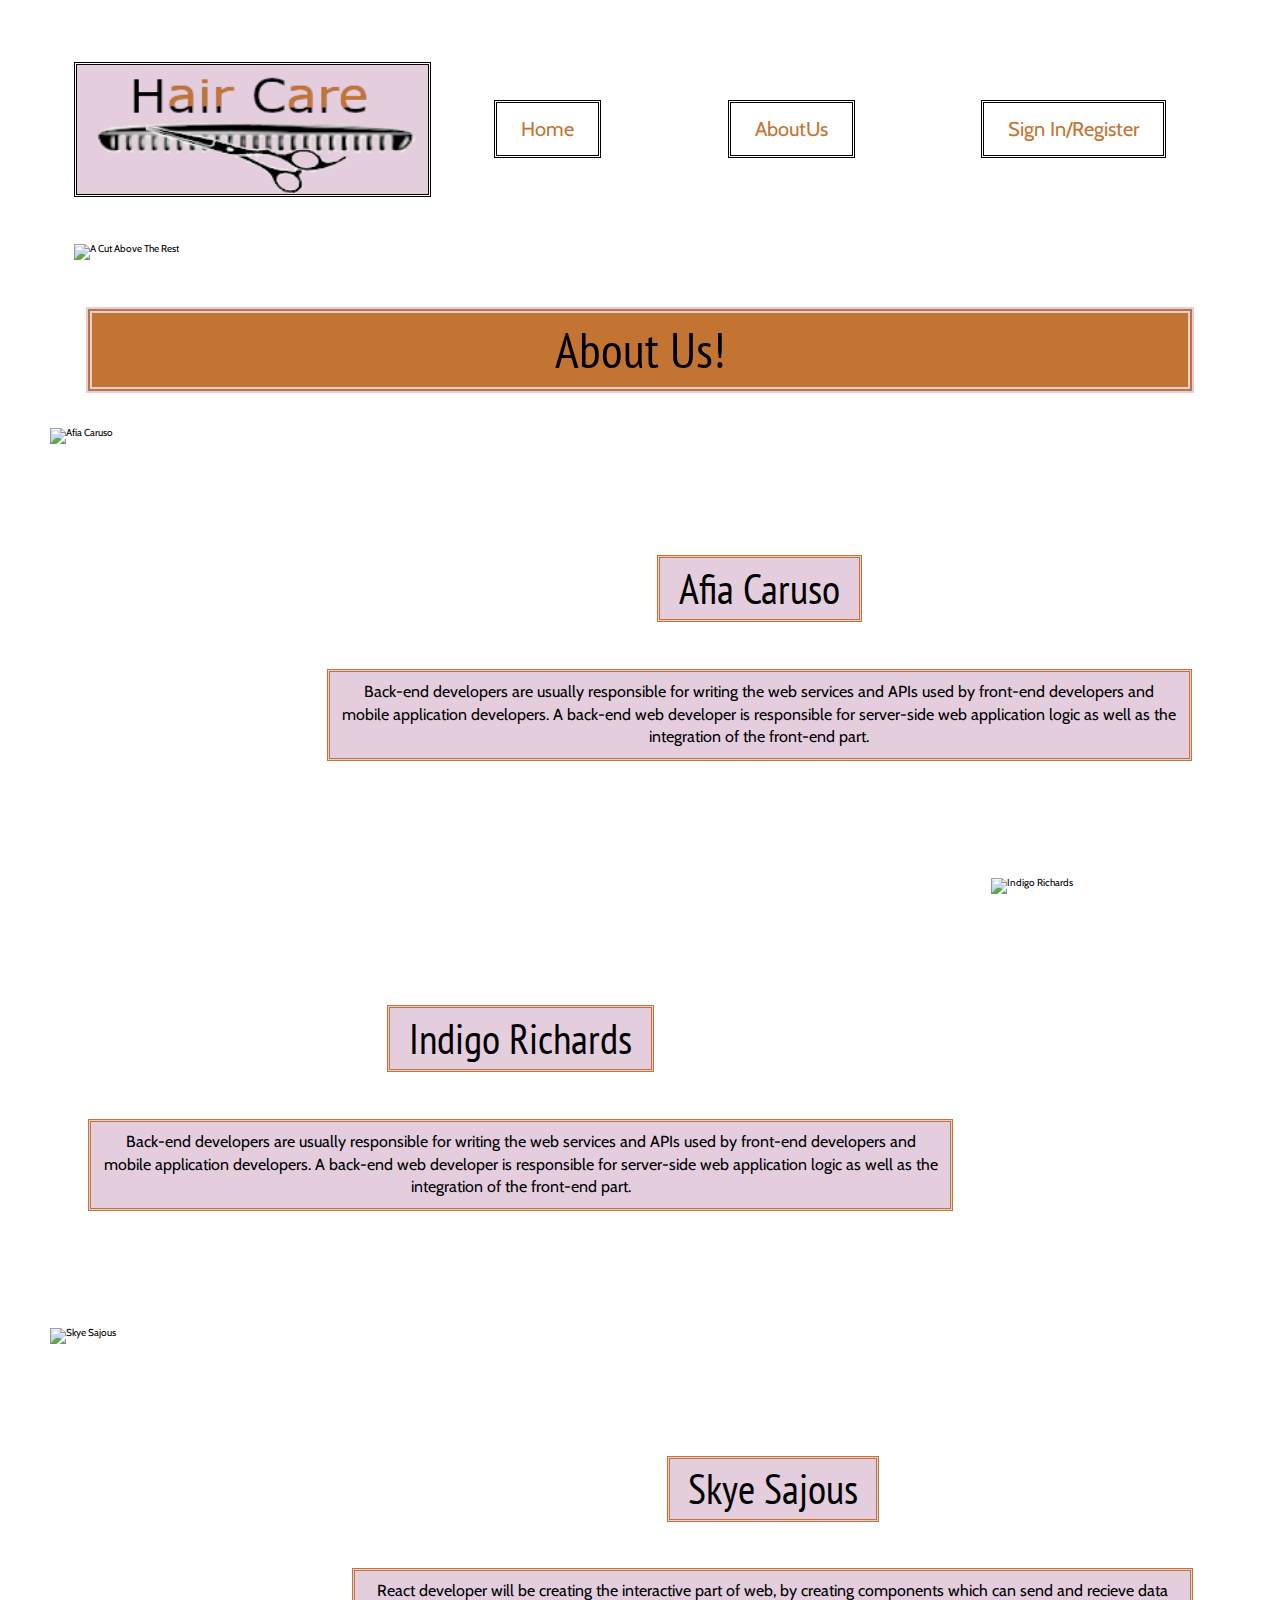
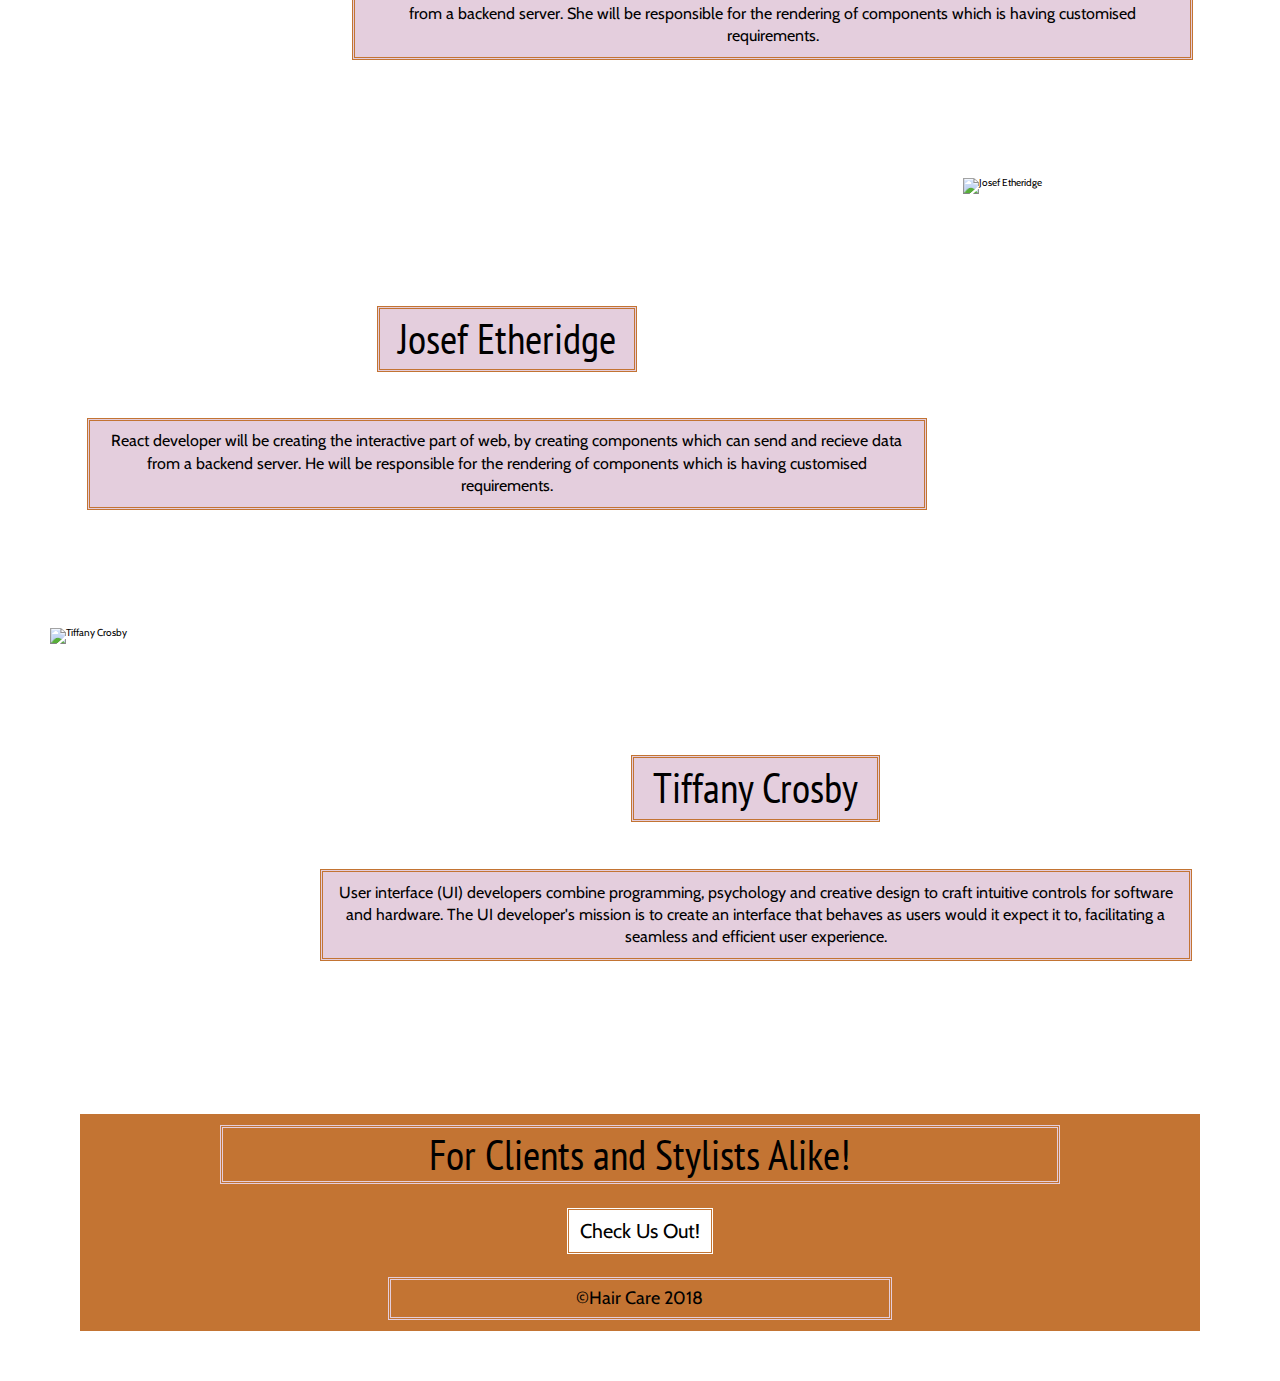
==== about.html @ e4dce3a5 "html, css/less done. both home page and about page done. Only need to complete media query" ====
<!DOCTYPE html>

<html lang="en">

<head>
    <meta charset="utf-8" />
    <title>HairCare_A Cut Above The Rest</title>
    <meta name="viewport" content="width=device-width, initial-scale=1.0" />
    <meta http-equiv="X-UA-Compatible" content="ie=edge" />
    <link href="https://fonts.googleapis.com/css?family=Cabin|Inconsolata|PT+Sans+Narrow&display=swap" rel="stylesheet">
    <link href="css/index.css" rel="stylesheet" />

    <!--[if lt IE 9]>
      <script src="https://cdnjs.cloudflare.com/ajax/libs/html5shiv/3.7.3/html5shiv.js"></script>
    <![endif]-->
</head>

<body>

    <!-- Header Starts/ navigation code here -->
    <header>
        <div class="nav">
            <img class="img-logo" src="./images/hair_care_logo.png" alt="Hair Care. A cut above the rest." />
            <nav>
                <a href="./index.html">Home</a>
                <a href="./about.html">AboutUs</a>
                <a class='btn' href="#">Sign In/Register</a>
            </nav>
        </div>
        <!--Page Break Image-->
        <img class='img-pageBreak' src="./images/A Cut Above The Rest.png" alt="A Cut Above The Rest" />
    </header>
    <!--End Header-->


    <!--Home-Page Starts Here-->
    <div class='about-page'>
        <h1>About Us!</h1>

        <section class='content'>
            <!--BackEnd Creator 1 Info Starts-->
            <div>
                <img src="https://ca.slack-edge.com/T4JUEB3ME-ULXJ7QM9U-b5f428bba77f-512" alt="Afia Caruso" />
                <section>
                    <h3>Afia Caruso</h3>
                    <p> Back-end developers are usually responsible for writing the web services and APIs used by
                        front-end developers and mobile application developers. A back-end web developer is
                        responsible for server-side web application logic as well as the integration of the
                        front-end part.
                    </p>
                </section>
            </div>

            <!--BackEnd Creator 2 Info Starts-->
            <div class='row-reverse'>
                <img src="https://ca.slack-edge.com/T4JUEB3ME-UN7FCCDKM-6d96d4725861-512" alt="Indigo Richards" />
                <section>
                    <h3>Indigo Richards</h3>
                    <p>Back-end developers are usually responsible for writing the web services and APIs used by
                        front-end developers and mobile application developers. A back-end web developer is
                        responsible for server-side web application logic as well as the integration of the
                        front-end part.
                    </p>
                </section>
            </div>

            <!--React 2 Creator Info Starts-->
            <div>
                <img src="https://ca.slack-edge.com/T4JUEB3ME-ULYLC7J87-63aaa6551690-512" alt="Skye Sajous" />
                <section>
                    <h3>Skye Sajous</h3>
                    <p>React developer will be creating the interactive part of web, by creating components which
                        can send and recieve data from a backend server. She will be responsible for the rendering
                        of components which is having customised requirements.
                    </p>
                </section>
            </div>

            <!--React 1 Creator Info Starts-->
            <div class='row-reverse'>
                <img src="https://ca.slack-edge.com/T4JUEB3ME-UQ0EDHZNF-4c0ac614c111-512" alt="Josef Etheridge" />
                <section>
                    <h3>Josef Etheridge</h3>
                    <p>React developer will be creating the interactive part of web, by creating components which
                        can send and recieve data from a backend server. He will be responsible for the rendering of
                        components which is having customised requirements.
                    </p>
                </section>
            </div>

            <!--UI Creator Info Starts-->
            <div>
                <img src="https://ca.slack-edge.com/T4JUEB3ME-UQ2JKJ7A7-87859d8555a1-512" alt="Tiffany Crosby" />
                <section>
                    <h3>Tiffany Crosby</h3>
                    <p>User interface (UI) developers combine programming, psychology and creative design to craft
                        intuitive controls for software and hardware. The UI developer's mission is to create an
                        interface that behaves as users would it expect it to, facilitating a seamless and efficient
                        user experience.
                    </p>
                </section>
            </div>
        </section>
    </div>

    <footer>
        <h3>For Clients and Stylists Alike!</h3>
        <a class='button' href='#'>Check Us Out!</a>
        <p>&copyHair Care 2018</p>
    </footer>

</body>

</html>
---- css/index.css ----
/* http://meyerweb.com/eric/tools/css/reset/ 
   v2.0 | 20110126
   License: none (public domain)
*/
html,
body,
div,
span,
applet,
object,
iframe,
h1,
h2,
h3,
h4,
h5,
h6,
p,
blockquote,
pre,
a,
abbr,
acronym,
address,
big,
cite,
code,
del,
dfn,
em,
img,
ins,
kbd,
q,
s,
samp,
small,
strike,
strong,
sub,
sup,
tt,
var,
b,
u,
i,
center,
dl,
dt,
dd,
ol,
ul,
li,
fieldset,
form,
label,
legend,
table,
caption,
tbody,
tfoot,
thead,
tr,
th,
td,
article,
aside,
canvas,
details,
embed,
figure,
figcaption,
footer,
header,
hgroup,
menu,
nav,
output,
ruby,
section,
summary,
time,
mark,
audio,
video {
  margin: 0;
  padding: 0;
  border: 0;
  font-size: 100%;
  font: inherit;
  vertical-align: baseline;
}
/* HTML5 display-role reset for older browsers */
article,
aside,
details,
figcaption,
figure,
footer,
header,
hgroup,
menu,
nav,
section {
  display: block;
}
body {
  line-height: 1;
}
ol,
ul {
  list-style: none;
}
blockquote,
q {
  quotes: none;
}
blockquote:before,
blockquote:after,
q:before,
q:after {
  content: '';
  content: none;
}
table {
  border-collapse: collapse;
  border-spacing: 0;
}
* {
  box-sizing: border-box;
}
html {
  font-size: 62.5%;
}
html,
body {
  font-family: 'Cabin', sans-serif;
  margin: 2%;
}
h1,
h2,
h3,
h4,
h5 {
  font-family: 'PT Sans Narrow', sans-serif;
}
h1,
h2 {
  font-size: 3.2rem;
}
h3 {
  font-size: 2.8rem;
}
p {
  font-size: 1.6rem;
  line-height: 1.4;
}
header {
  width: 100%;
}
header .nav {
  display: flex;
  justify-content: space-between;
  align-items: center;
  width: 100%;
  margin: 2% auto;
}
header .nav img {
  width: 40%;
  height: 15vh;
  border: 3px double black;
}
header .nav nav {
  display: flex;
  justify-content: space-around;
  align-items: center;
  width: 90%;
  margin: 0 auto;
}
header .nav nav a {
  text-decoration: none;
  font-size: 2rem;
  color: #C37433;
  border: 3px double black;
  padding: 2% 3%;
  margin: 0 auto;
}
header .nav nav a:hover {
  background: #E4CEDD;
  color: black;
  border-color: #C37433;
}
header img {
  width: 100%;
  height: 10vh;
  margin: 1% 0 1% 2%;
}
footer {
  width: 95%;
  background: #C37433;
  display: flex;
  justify-content: space-around;
  align-items: center;
  flex-direction: column;
  margin: 0 auto;
}
footer h3 {
  display: inline-block;
  /*had to insert or would get block elements only*/
  width: 75%;
  /* !!!!!!?????????? Is it better to be 100%*/
  font-size: 4.2rem;
  color: black;
  text-align: center;
  border: 3px double #E4CEDD;
  padding: 0.5% 1%;
  margin: 1% auto;
}
footer .button {
  text-decoration: none;
  font-size: 2rem;
  color: black;
  background: white;
  border: 3px double #C37433;
  padding: 1%;
  margin: 1% 3%;
}
footer .button:hover {
  background: #E4CEDD;
  color: black;
}
footer p {
  width: 45%;
  color: black;
  text-align: center;
  font-size: 1.8rem;
  border: 3px double #E4CEDD;
  padding: 0.5% 1%;
  margin: 1% auto;
}
.home-page {
  margin-bottom: 3%;
  /*---------Content Sections START---------*/
}
.home-page div {
  display: flex;
  justify-content: space-around;
  align-items: center;
  /*background: url('../images/scroll_img\ 1.jpg') no-repeat;
        background-size: 100% 100%;
        height: 50vh;*/
}
.home-page div h3 {
  font-size: 4.2rem;
  color: #E4CEDD;
  background-color: #C37433;
  margin: 3%;
  padding: 1% 2%;
  border: 3px double black;
}
.home-page .content div {
  display: flex;
  justify-content: space-between;
  align-items: center;
  margin: 0 auto;
  background-image: none;
}
.home-page .content div img {
  display: inline-block;
  width: 40%;
  height: 40vh;
}
.home-page .content div section {
  display: flex;
  justify-content: space-around;
  align-items: center;
  flex-direction: column;
}
.home-page .content div section h3 {
  color: black;
  background: #E4CEDD;
  border: 3px double #C37433;
  font-size: 4.2rem;
  margin: 3%;
  padding: 1% 2%;
}
.home-page .content div section p {
  border: 3px double #C37433;
  text-align: center;
  background: #E4CEDD;
  margin: 2% 4%;
  padding: 1%;
}
.home-page .content .betterHairCut {
  flex-direction: row-reverse;
}
.about-page {
  margin-bottom: 3%;
  /*---------Content Sections START---------*/
}
.about-page h1 {
  text-align: center;
  color: black;
  background: #C37433;
  border: 6px double #E4CEDD;
  font-size: 5rem;
  margin: 3%;
  padding: 1% 2%;
}
.about-page div {
  display: flex;
  justify-content: space-around;
  align-items: center;
  background: url('../images/scroll_img\ 1.jpg') no-repeat;
  background-size: 100% 100%;
  height: 50vh;
}
.about-page div h3 {
  font-size: 4.2rem;
  color: #C37433;
  background-color: #E4CEDD;
  margin: 3%;
  padding: 1% 2%;
  border: 3px double black;
}
.about-page .content div {
  display: flex;
  justify-content: space-between;
  align-items: center;
  margin: 0 auto;
  background-image: none;
}
.about-page .content div img {
  display: inline-block;
  width: 40%;
  height: 50vh;
}
.about-page .content div section {
  display: flex;
  justify-content: space-around;
  align-items: center;
  flex-direction: column;
}
.about-page .content div section h3 {
  color: black;
  background: #E4CEDD;
  border: 3px double #C37433;
  font-size: 4.2rem;
  margin: 3%;
  padding: 1% 2%;
}
.about-page .content div section p {
  border: 3px double #C37433;
  text-align: center;
  background: #E4CEDD;
  margin: 2% 4%;
  padding: 1%;
}
.about-page .content .row-reverse {
  flex-direction: row-reverse;
}
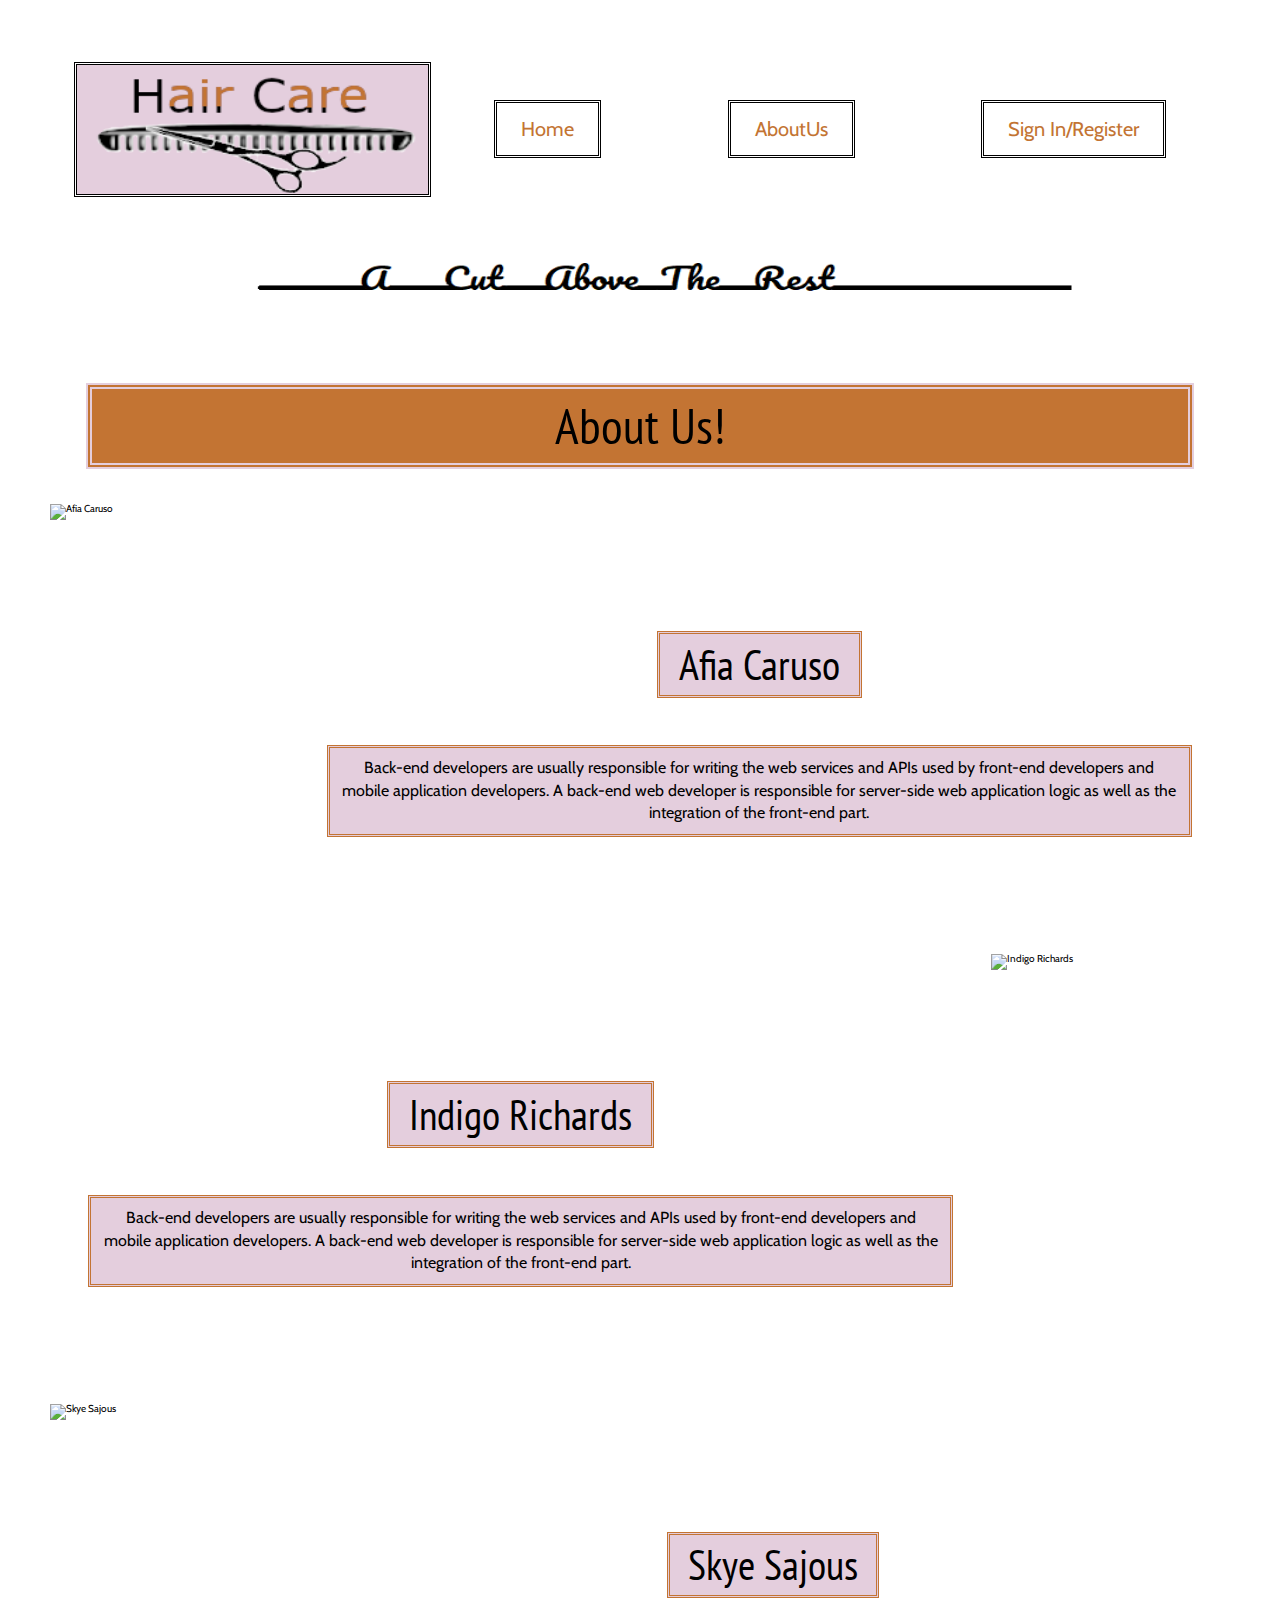
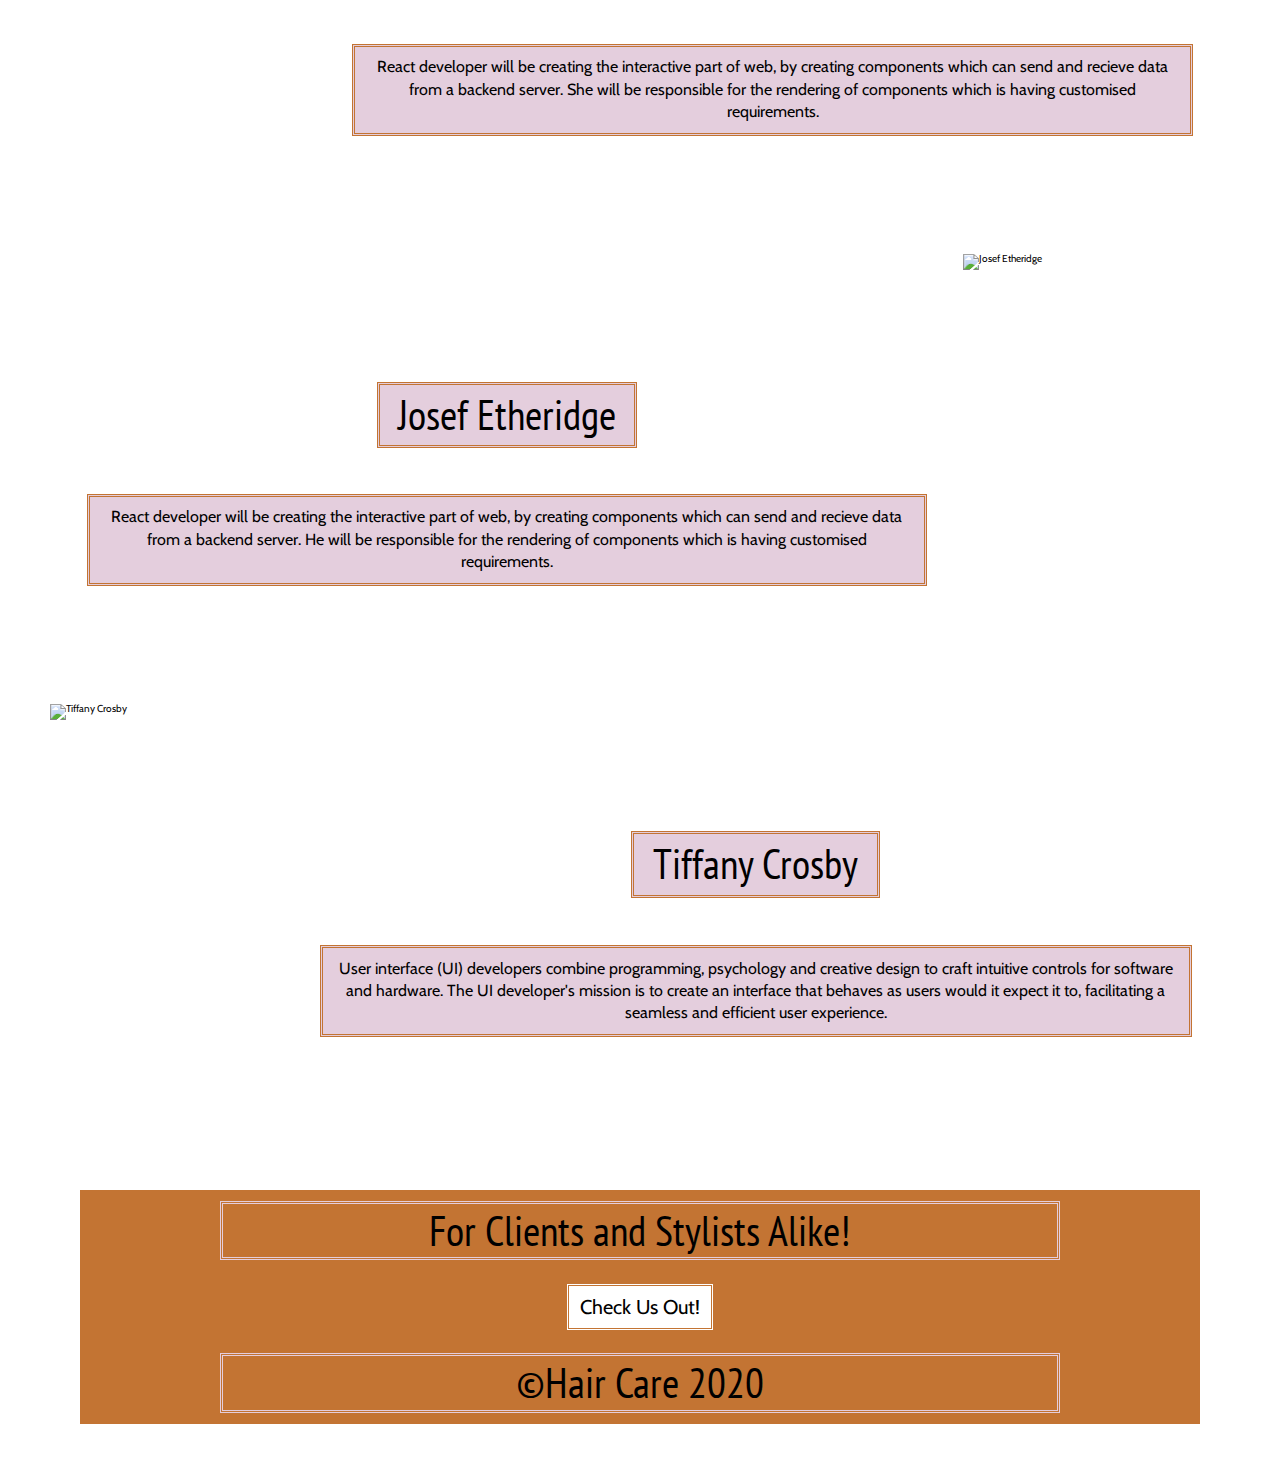
==== commit 249b2655: "fixed img" ====
--- a/about.html
+++ b/about.html
@@ -28,7 +28,7 @@
             </nav>
         </div>
         <!--Page Break Image-->
-        <img class='img-pageBreak' src="./images/A Cut Above The Rest.png" alt="A Cut Above The Rest" />
+        <img src="./images/A Cut Above The Rest.PNG" alt="A Cut Above The Rest" />
     </header>
     <!--End Header-->
 
@@ -40,7 +40,7 @@
         <section class='content'>
             <!--BackEnd Creator 1 Info Starts-->
             <div>
-                <img src="https://ca.slack-edge.com/T4JUEB3ME-ULXJ7QM9U-b5f428bba77f-512" alt="Afia Caruso" />
+                <img src="./images/AC.png" alt="Afia Caruso" />
                 <section>
                     <h3>Afia Caruso</h3>
                     <p> Back-end developers are usually responsible for writing the web services and APIs used by
@@ -53,7 +53,7 @@
 
             <!--BackEnd Creator 2 Info Starts-->
             <div class='row-reverse'>
-                <img src="https://ca.slack-edge.com/T4JUEB3ME-UN7FCCDKM-6d96d4725861-512" alt="Indigo Richards" />
+                <img src="./images/IR.png" alt="Indigo Richards" />
                 <section>
                     <h3>Indigo Richards</h3>
                     <p>Back-end developers are usually responsible for writing the web services and APIs used by
@@ -66,7 +66,7 @@
 
             <!--React 2 Creator Info Starts-->
             <div>
-                <img src="https://ca.slack-edge.com/T4JUEB3ME-ULYLC7J87-63aaa6551690-512" alt="Skye Sajous" />
+                <img src="./images/SS.png" alt="Skye Sajous" />
                 <section>
                     <h3>Skye Sajous</h3>
                     <p>React developer will be creating the interactive part of web, by creating components which
@@ -78,7 +78,7 @@
 
             <!--React 1 Creator Info Starts-->
             <div class='row-reverse'>
-                <img src="https://ca.slack-edge.com/T4JUEB3ME-UQ0EDHZNF-4c0ac614c111-512" alt="Josef Etheridge" />
+                <img src="./images/JE.png" alt="Josef Etheridge" />
                 <section>
                     <h3>Josef Etheridge</h3>
                     <p>React developer will be creating the interactive part of web, by creating components which
@@ -90,7 +90,7 @@
 
             <!--UI Creator Info Starts-->
             <div>
-                <img src="https://ca.slack-edge.com/T4JUEB3ME-UQ2JKJ7A7-87859d8555a1-512" alt="Tiffany Crosby" />
+                <img src="./images/TC.png" alt="Tiffany Crosby" />
                 <section>
                     <h3>Tiffany Crosby</h3>
                     <p>User interface (UI) developers combine programming, psychology and creative design to craft
@@ -106,7 +106,7 @@
     <footer>
         <h3>For Clients and Stylists Alike!</h3>
         <a class='button' href='#'>Check Us Out!</a>
-        <p>&copyHair Care 2018</p>
+        <h3>&copyHair Care 2020</h3>
     </footer>
 
 </body>
